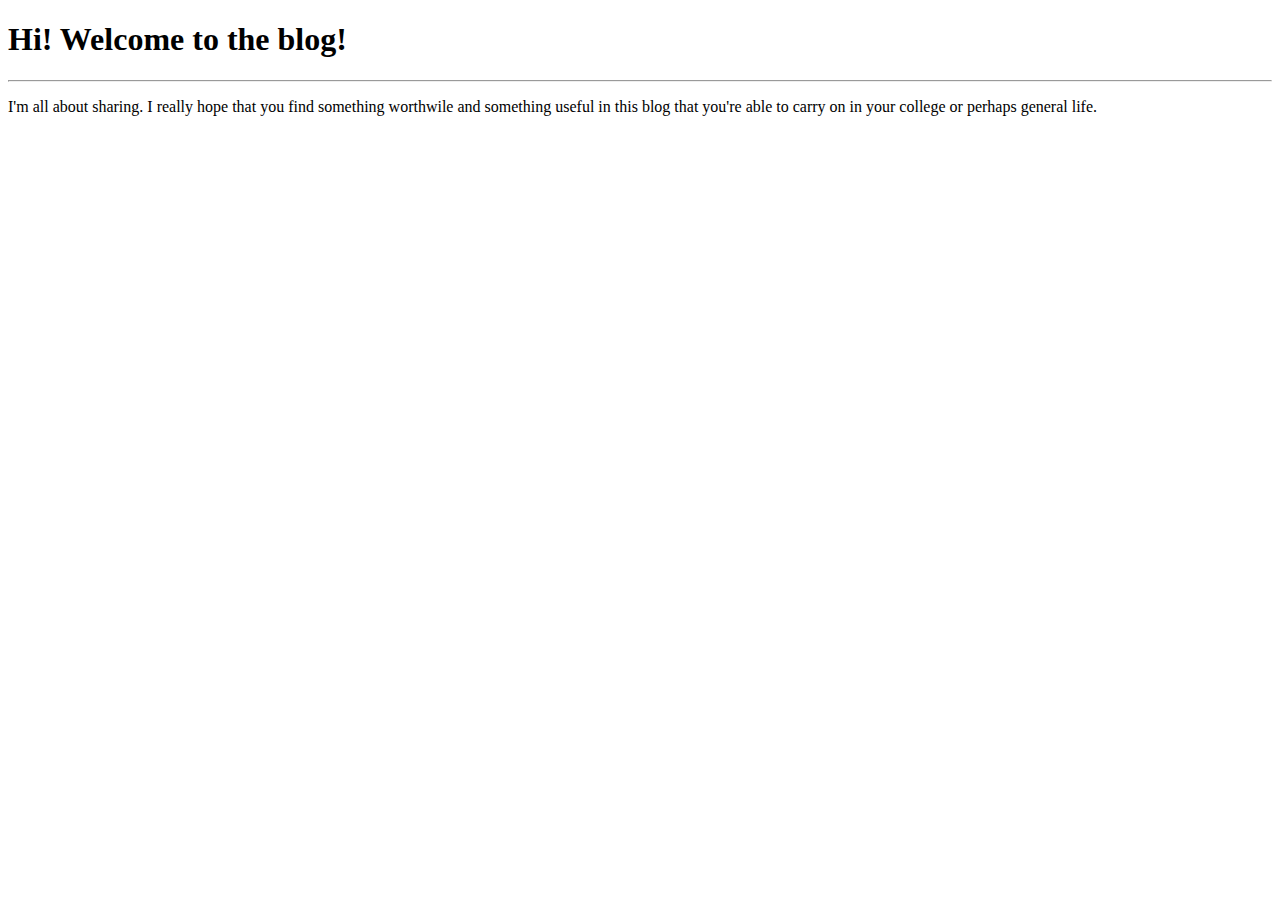
==== blog.html @ b34b855a "Added initial files" ====
<!DOCTYPE html>
<html lang="en">
<head>
    <meta charset="UTF-8">
    <meta http-equiv="X-UA-Compatible" content="IE=edge">
    <meta name="viewport" content="width=device-width, initial-scale=1.0">
    <title>Hi there. Welcome to my blog.</title>
</head>
<body>
    <h1>Hi! Welcome to the blog!</h1>
    <hr>
    <p>I'm all about sharing. I really hope that you find something worthwile and something useful in this blog that you're able to carry on in your college or perhaps general life.</p>
</body>
</html>
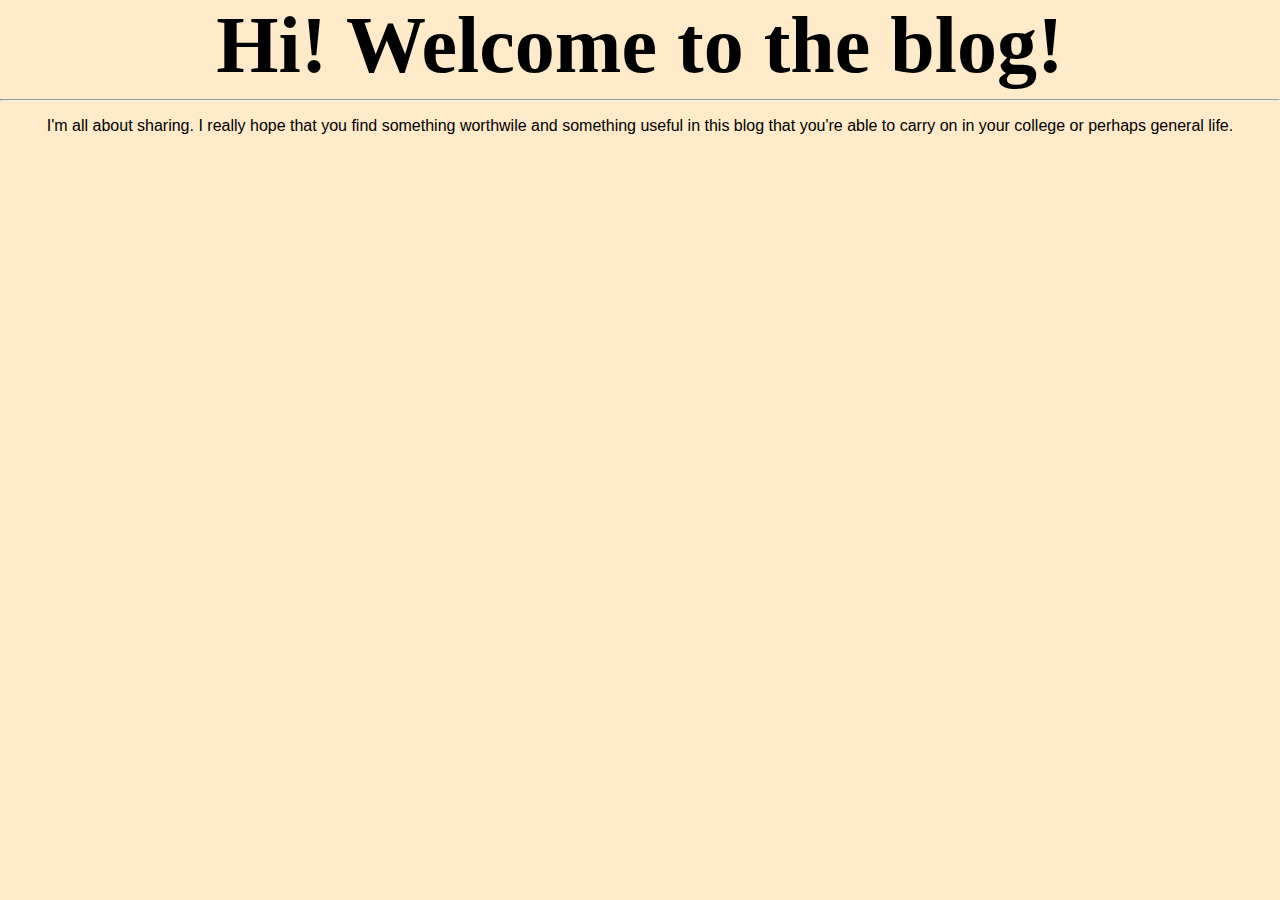
==== commit ec3a6793: "Add files via upload" ====
--- a/blog.html
+++ b/blog.html
@@ -4,6 +4,7 @@
     <meta charset="UTF-8">
     <meta http-equiv="X-UA-Compatible" content="IE=edge">
     <meta name="viewport" content="width=device-width, initial-scale=1.0">
+    <link rel="stylesheet" href="css/styles.css">
     <title>Hi there. Welcome to my blog.</title>
 </head>
 <body>
--- a/css/styles.css
+++ b/css/styles.css
@@ -0,0 +1,61 @@
+body{
+    margin: 0;
+    text-align: center;
+    position: relative;
+    /* padding-top: 200px; */
+    background-color:#FFEAC9;
+    font-family: 'Truculenta', sans-serif;
+}
+
+h1 {
+    /* 16px == 100% == 1em */
+    font-size: 80px;
+    margin: 0 auto 0 auto;
+    font-family: 'Hachi Maru Pop', cursive;
+}
+
+/* h2{
+    font-size: ;
+} */
+
+.Pro{
+    text-decoration: underline;
+}
+
+.top-container {
+    padding-top: 50px;
+}
+
+.middle-container .profile img{
+    position: absolute;
+    top: 40px;
+    left: 60px;
+
+    width: 20%;
+    height: auto;
+}
+
+
+.middle-container .Engineering, .Coding, .Project-Management{
+    width: 10%;
+    height: auto;
+}
+
+
+/* .bottom-container {
+
+} */
+
+
+.bottom-cloud{
+    position: absolute;
+}
+
+.top-cloud{
+    position: absolute;
+    right: 200px;
+    top: 50px;
+}
+
+
+
